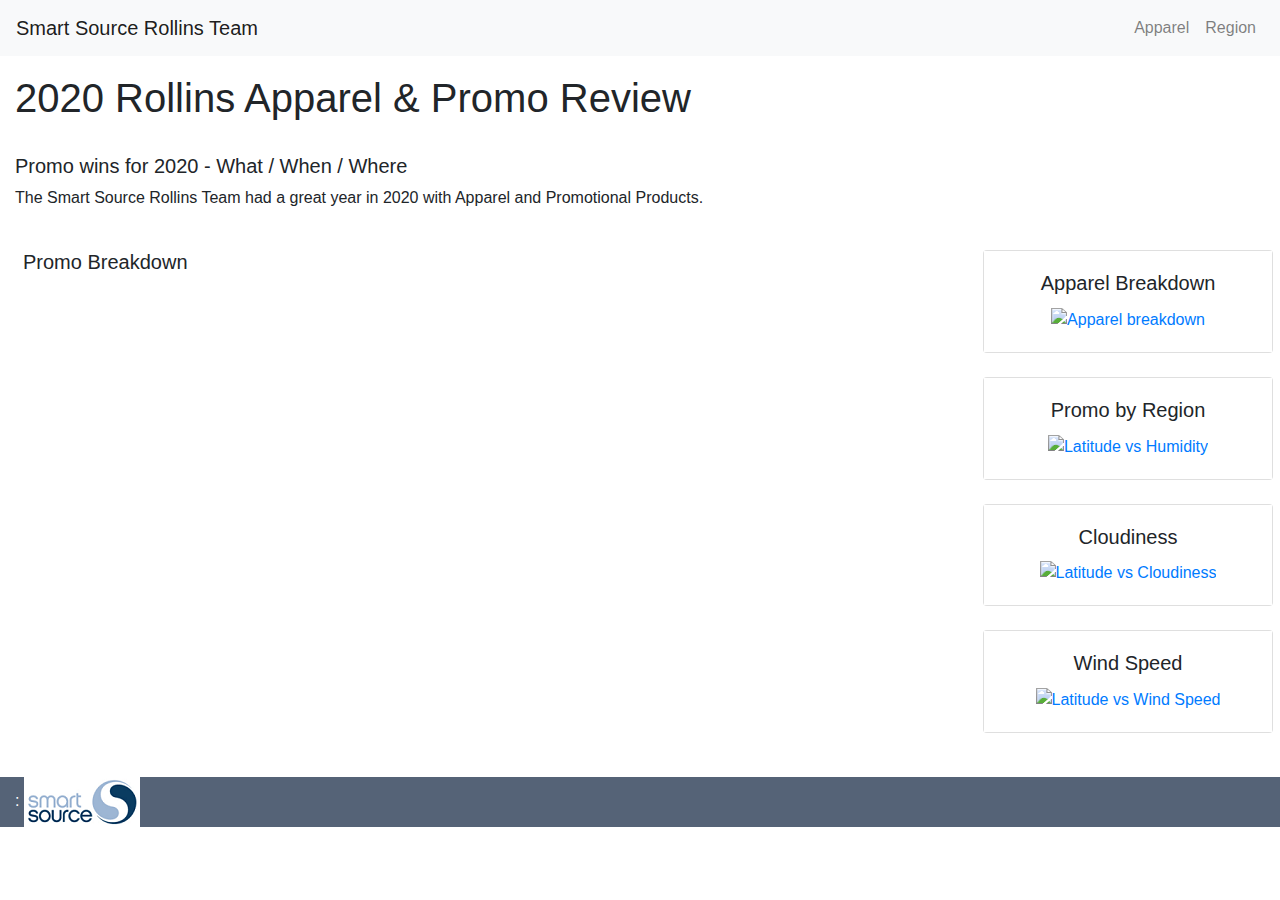
==== index.html @ d7239275 "initial push" ====
<!DOCTYPE html>
<html lang="en-us">

<head>
    <meta charset="UTF-8">
    <title>Rollins Team 2020 Review</title>
    <link rel="stylesheet" type="text/css" href="static/css/style.css">
    <link rel="stylesheet" href="https://stackpath.bootstrapcdn.com/bootstrap/4.3.1/css/bootstrap.min.css"
        integrity="sha384-ggOyR0iXCbMQv3Xipma34MD+dH/1fQ784/j6cY/iJTQUOhcWr7x9JvoRxT2MZw1T" crossorigin="anonymous">
</head>
​

<body class="background">
    <nav class="navbar navbar-light bg-light navbar-expand-md fixed-top foot">
        <a href="index.html" class="navbar-brand">Smart Source Rollins Team
        </a>
        <button class="navbar-toggler" type="button" data-toggle="collapse" data-target="#navbarSupportedContent">
            <span class="navbar-toggler-icon"></span>
        </button>

        <div class="collapse navbar-collapse" id="navbarSupportedContent">
            <ul class="navbar-nav ml-auto">
                <li class="nav-item ml-auto">
                    <a href="static/apparel.html" class="nav-link">Apparel</a>
                </li>
                <li class="nav-item ml-auto">
                    <a href="static/region.html" class="nav-link">Region</a>
                </li>
            </ul>
        </div>
    </nav>

    <div class="container-fluid" style="margin-top: 50px;">
        <div class="row mb-4">
            <div class="col">
                <h1>2020 Rollins Apparel & Promo Review</h1>
                <h4></h4>
            </div>
        </div>
        <div class="row mb-4">
            <div class="col">
                <h5>Promo wins for 2020 - What / When / Where </h5>
                <p>The Smart Source Rollins Team had a great year in 2020 with Apparel and Promotional Products.
                </p>
            </div>
        </div>
    </div>

    <div class="container-fluid m-2">
        <div class="row"> ​
            <div class="col-sm-12 col-md-9">
                <h5>Promo Breakdown</h5>
                <p> </p><br>
                <div class='tableauPlaceholder' id='viz1612315847835' style='position: relative'><noscript><a
                            href='#'><img alt=' '
                                src='https:&#47;&#47;public.tableau.com&#47;static&#47;images&#47;20&#47;2020_rollins_promo_dash3&#47;Dashboard1&#47;1_rss.png'
                                style='border: none' /></a></noscript><object class='tableauViz' style='display:none;'>
                        <param name='host_url' value='https%3A%2F%2Fpublic.tableau.com%2F' />
                        <param name='embed_code_version' value='3' />
                        <param name='site_root' value='' />
                        <param name='name' value='2020_rollins_promo_dash3&#47;Dashboard1' />
                        <param name='tabs' value='no' />
                        <param name='toolbar' value='yes' />
                        <param name='static_image'
                            value='https:&#47;&#47;public.tableau.com&#47;static&#47;images&#47;20&#47;2020_rollins_promo_dash3&#47;Dashboard1&#47;1.png' />
                        <param name='animate_transition' value='yes' />
                        <param name='display_static_image' value='yes' />
                        <param name='display_spinner' value='yes' />
                        <param name='display_overlay' value='yes' />
                        <param name='display_count' value='yes' />
                        <param name='language' value='en' />
                    </object></div>
                <script
                    type='text/javascript'>                    var divElement = document.getElementById('viz1612315847835'); var vizElement = divElement.getElementsByTagName('object')[0]; if (divElement.offsetWidth > 800) { vizElement.style.width = '1000px'; vizElement.style.height = '827px'; } else if (divElement.offsetWidth > 500) { vizElement.style.width = '1000px'; vizElement.style.height = '827px'; } else { vizElement.style.width = '100%'; vizElement.style.height = '727px'; } var scriptElement = document.createElement('script'); scriptElement.src = 'https://public.tableau.com/javascripts/api/viz_v1.js'; vizElement.parentNode.insertBefore(scriptElement, vizElement);                </script>



                <br><br>
                <h5></h5>

                <div class='tableauPlaceholder' id='viz1612314704779' style='position: relative'><noscript><a
                            href='#'><img alt=' '
                                src='https:&#47;&#47;public.tableau.com&#47;static&#47;images&#47;20&#47;2020_rollins_promo_dash2&#47;Dashboard2&#47;1_rss.png'
                                style='border: none' /></a></noscript><object class='tableauViz' style='display:none;'>
                        <param name='host_url' value='https%3A%2F%2Fpublic.tableau.com%2F' />
                        <param name='embed_code_version' value='3' />
                        <param name='site_root' value='' />
                        <param name='name' value='2020_rollins_promo_dash2&#47;Dashboard2' />
                        <param name='tabs' value='no' />
                        <param name='toolbar' value='yes' />
                        <param name='static_image'
                            value='https:&#47;&#47;public.tableau.com&#47;static&#47;images&#47;20&#47;2020_rollins_promo_dash2&#47;Dashboard2&#47;1.png' />
                        <param name='animate_transition' value='yes' />
                        <param name='display_static_image' value='yes' />
                        <param name='display_spinner' value='yes' />
                        <param name='display_overlay' value='yes' />
                        <param name='display_count' value='yes' />
                        <param name='language' value='en' />
                        <param name='filter' value='publish=yes' />
                    </object></div>
                <script
                    type='text/javascript'>                    var divElement = document.getElementById('viz1612314704779'); var vizElement = divElement.getElementsByTagName('object')[0]; if (divElement.offsetWidth > 800) { vizElement.style.width = '1000px'; vizElement.style.height = '827px'; } else if (divElement.offsetWidth > 500) { vizElement.style.width = '1000px'; vizElement.style.height = '827px'; } else { vizElement.style.width = '100%'; vizElement.style.height = '727px'; } var scriptElement = document.createElement('script'); scriptElement.src = 'https://public.tableau.com/javascripts/api/viz_v1.js'; vizElement.parentNode.insertBefore(scriptElement, vizElement);                </script>
                <p> </p>


            </div>

            <div class="col-sm-6 col-md-3 ml-auto">
                <aside class="sidebar">
                    <div class="card mb-4">
                        <div class="card-body background">
                            <center>
                                <h5 class="card-title">Apparel Breakdown</h5>
                            </center>
                            <center><a href="static/apparel.html"><img
                                        src="WebVisualizations/images/max_thumb.png" class="img-fluid"
                                        alt="Apparel breakdown"></a></center>
                        </div>
                    </div>
                </aside>
                <aside class="sidebar">
                    <div class="card mb-4">
                        <div class="card-body background">
                            <center>
                                <h5 class="card-title">Promo by Region</h5>
                            </center>
                            <center><a href="WebVisualizations/humid.html"><img
                                        src="WebVisualizations/images/humid_thumb.png" class="img-fluid"
                                        alt="Latitude vs Humidity"></a></center>
                        </div>
                    </div>
                </aside>
                <aside class="sidebar">
                    <div class="card mb-4">
                        <div class="card-body background">
                            <center>
                                <h5 class="card-title">Cloudiness</h5>
                            </center>
                            <center><a href="WebVisualizations/cloud.html"><img
                                        src="WebVisualizations/images/cloud_thumb.png" class="img-fluid"
                                        alt="Latitude vs Cloudiness"></a></center>
                        </div>
                    </div>
                </aside>
                <aside class="sidebar">
                    <div class="card mb-4">
                        <div class="card-body background">
                            <center>
                                <h5 class="card-title">Wind Speed</h5>
                            </center>
                            <center><a href="WebVisualizations/wind.html"><img
                                        src="WebVisualizations/images/wind_thumb.png" class="img-fluid"
                                        alt="Latitude vs Wind Speed"></a></center>
                        </div>
                    </div>
                </aside>
            </div>
        </div>
    </div>

    <div>
        <div class="container-fluid foot" style="margin-top: 20px;">
            <div class="row">
                <div class="col" style="color: white;">
                    : <a href="https://www.smartsourcellc.com/" target="_blank"><img
                            src="static/images/ss.PNG" class="img-fluid" alt="Smart Source link"></a>
                </div>
            </div>
        </div>
    </div>




    <script src="https://code.jquery.com/jquery-3.3.1.slim.min.js"
        integrity="sha384-q8i/X+965DzO0rT7abK41JStQIAqVgRVzpbzo5smXKp4YfRvH+8abtTE1Pi6jizo"
        crossorigin="anonymous"></script>
    <script src="https://cdnjs.cloudflare.com/ajax/libs/popper.js/1.14.7/umd/popper.min.js"
        integrity="sha384-UO2eT0CpHqdSJQ6hJty5KVphtPhzWj9WO1clHTMGa3JDZwrnQq4sF86dIHNDz0W1"
        crossorigin="anonymous"></script>
    <script src="https://stackpath.bootstrapcdn.com/bootstrap/4.3.1/js/bootstrap.min.js"
        integrity="sha384-JjSmVgyd0p3pXB1rRibZUAYoIIy6OrQ6VrjIEaFf/nJGzIxFDsf4x0xIM+B07jRM"
        crossorigin="anonymous"></script>

</body>
​

</html>
---- static/css/style.css ----
.centerhead
    {
    font-size: 60px;
    text-align: center;
    margin-bottom: 20px;
    font-family: Arial, Helvetica, sans-serif;
    }
p
    {
    font-family: Arial, Helvetica, sans-serif;
    }


.background{background-color:rgb(255, 255, 255)}

.foot{background-color:rgb(85, 99, 119)}
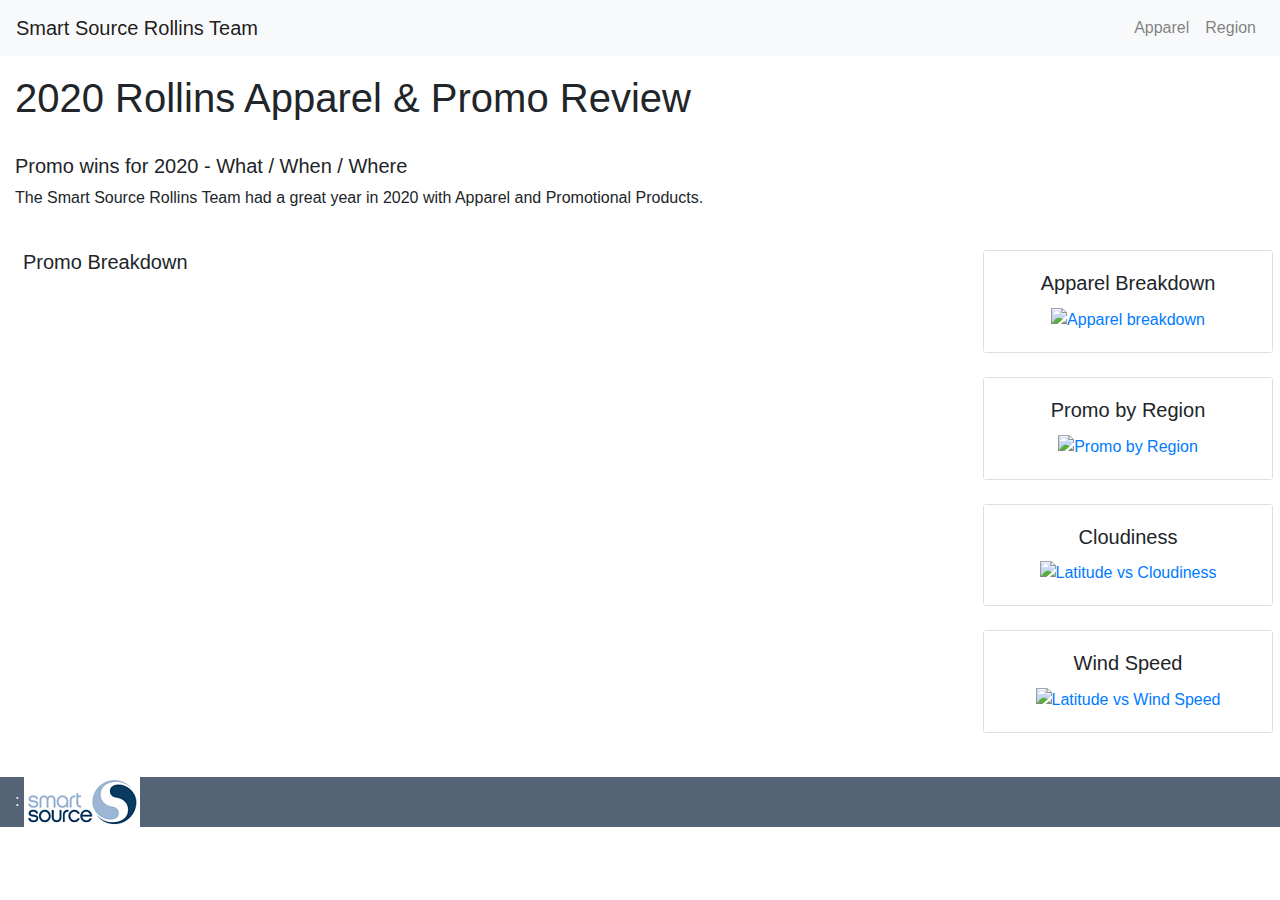
==== commit e47f9a58: "update region page" ====
--- a/index.html
+++ b/index.html
@@ -113,7 +113,7 @@
                                 <h5 class="card-title">Apparel Breakdown</h5>
                             </center>
                             <center><a href="static/apparel.html"><img
-                                        src="WebVisualizations/images/max_thumb.png" class="img-fluid"
+                                        src="static/images/apparel.png" class="img-fluid"
                                         alt="Apparel breakdown"></a></center>
                         </div>
                     </div>
@@ -124,9 +124,9 @@
                             <center>
                                 <h5 class="card-title">Promo by Region</h5>
                             </center>
-                            <center><a href="WebVisualizations/humid.html"><img
-                                        src="WebVisualizations/images/humid_thumb.png" class="img-fluid"
-                                        alt="Latitude vs Humidity"></a></center>
+                            <center><a href="static/region.html"><img
+                                        src="static/images/region.png" class="img-fluid"
+                                        alt="Promo by Region"></a></center>
                         </div>
                     </div>
                 </aside>
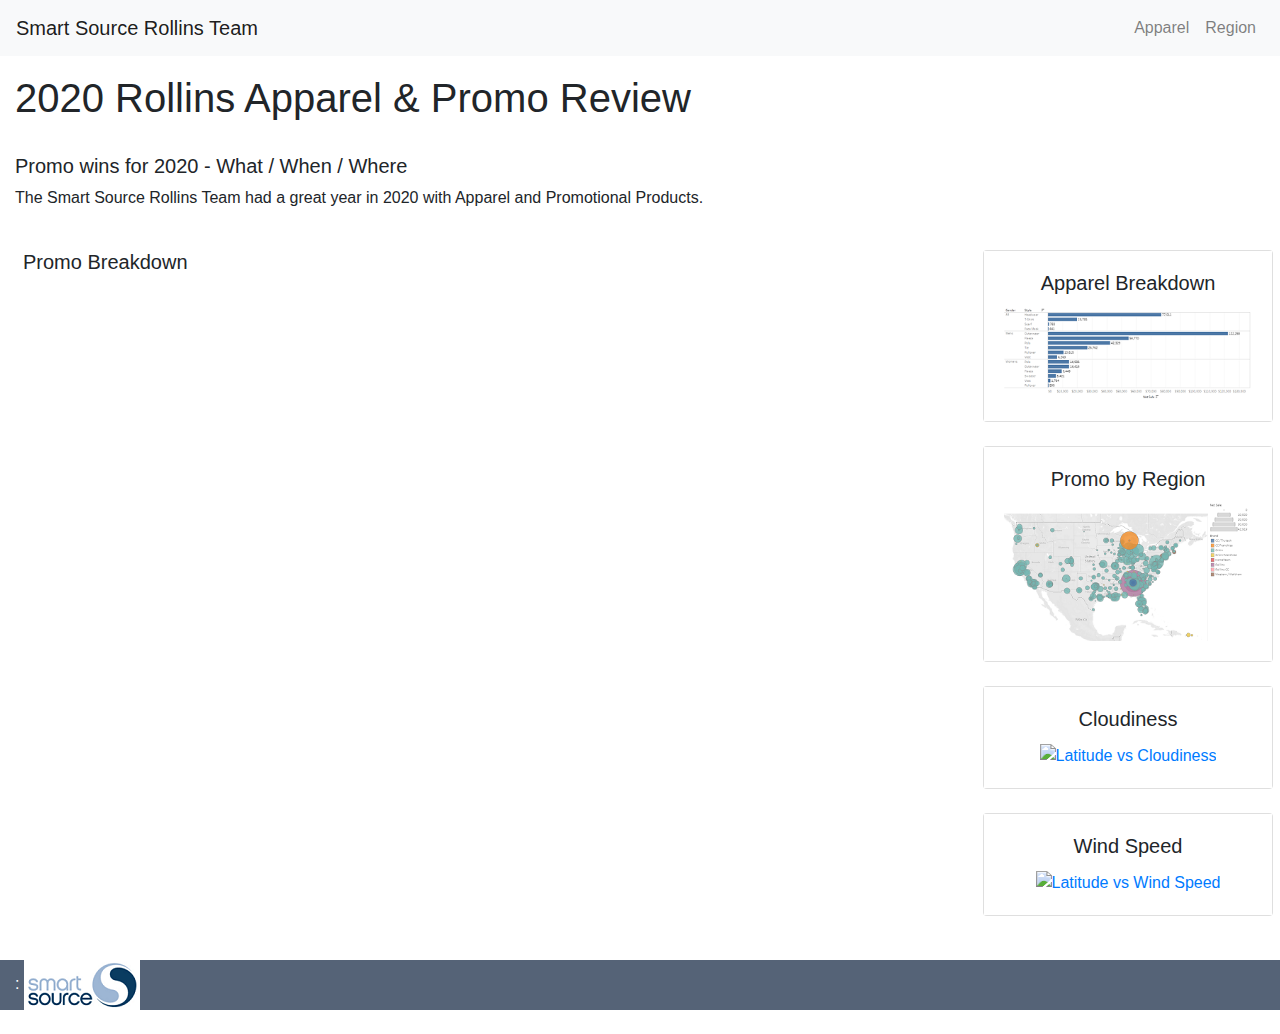
==== commit 83734ce6: "udpate images" ====
--- a/index.html
+++ b/index.html
@@ -112,8 +112,7 @@
                             <center>
                                 <h5 class="card-title">Apparel Breakdown</h5>
                             </center>
-                            <center><a href="static/apparel.html"><img
-                                        src="static/images/apparel.png" class="img-fluid"
+                            <center><a href="static/apparel.html"><img src="static/images/apparel.PNG" class="img-fluid"
                                         alt="Apparel breakdown"></a></center>
                         </div>
                     </div>
@@ -124,8 +123,7 @@
                             <center>
                                 <h5 class="card-title">Promo by Region</h5>
                             </center>
-                            <center><a href="static/region.html"><img
-                                        src="static/images/region.png" class="img-fluid"
+                            <center><a href="static/region.html"><img src="static/images/region.PNG" class="img-fluid"
                                         alt="Promo by Region"></a></center>
                         </div>
                     </div>
@@ -162,8 +160,8 @@
         <div class="container-fluid foot" style="margin-top: 20px;">
             <div class="row">
                 <div class="col" style="color: white;">
-                    : <a href="https://www.smartsourcellc.com/" target="_blank"><img
-                            src="static/images/ss.PNG" class="img-fluid" alt="Smart Source link"></a>
+                    : <a href="https://www.smartsourcellc.com/" target="_blank"><img src="static/images/ss.PNG"
+                            class="img-fluid" alt="Smart Source link"></a>
                 </div>
             </div>
         </div>
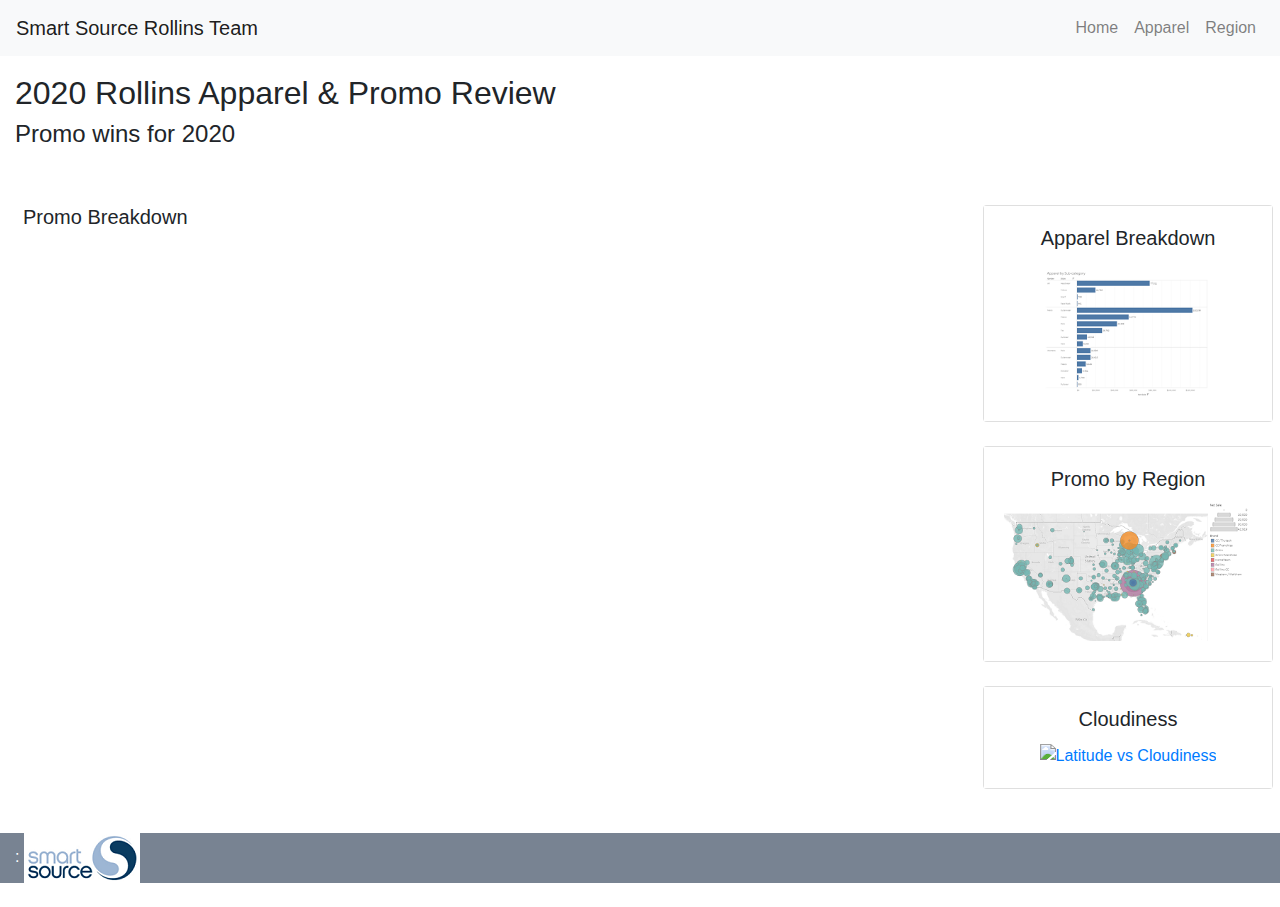
==== commit 0de8955d: "updates" ====
--- a/index.html
+++ b/index.html
@@ -21,6 +21,9 @@
         <div class="collapse navbar-collapse" id="navbarSupportedContent">
             <ul class="navbar-nav ml-auto">
                 <li class="nav-item ml-auto">
+                    <a href="index.html" class="nav-link">Home</a>
+                </li>
+                <li class="nav-item ml-auto">
                     <a href="static/apparel.html" class="nav-link">Apparel</a>
                 </li>
                 <li class="nav-item ml-auto">
@@ -33,15 +36,12 @@
     <div class="container-fluid" style="margin-top: 50px;">
         <div class="row mb-4">
             <div class="col">
-                <h1>2020 Rollins Apparel & Promo Review</h1>
-                <h4></h4>
+                <h2>2020 Rollins Apparel & Promo Review</h2>
+                <h4>Promo wins for 2020</h4>
             </div>
         </div>
         <div class="row mb-4">
             <div class="col">
-                <h5>Promo wins for 2020 - What / When / Where </h5>
-                <p>The Smart Source Rollins Team had a great year in 2020 with Apparel and Promotional Products.
-                </p>
             </div>
         </div>
     </div>
@@ -140,18 +140,6 @@
                         </div>
                     </div>
                 </aside>
-                <aside class="sidebar">
-                    <div class="card mb-4">
-                        <div class="card-body background">
-                            <center>
-                                <h5 class="card-title">Wind Speed</h5>
-                            </center>
-                            <center><a href="WebVisualizations/wind.html"><img
-                                        src="WebVisualizations/images/wind_thumb.png" class="img-fluid"
-                                        alt="Latitude vs Wind Speed"></a></center>
-                        </div>
-                    </div>
-                </aside>
             </div>
         </div>
     </div>
--- a/static/css/style.css
+++ b/static/css/style.css
@@ -13,7 +13,7 @@
 
 .background{background-color:rgb(255, 255, 255)}
 
-.foot{background-color:rgb(85, 99, 119)}
+.foot{background-color:rgb(120, 131, 146)}
 
 
 
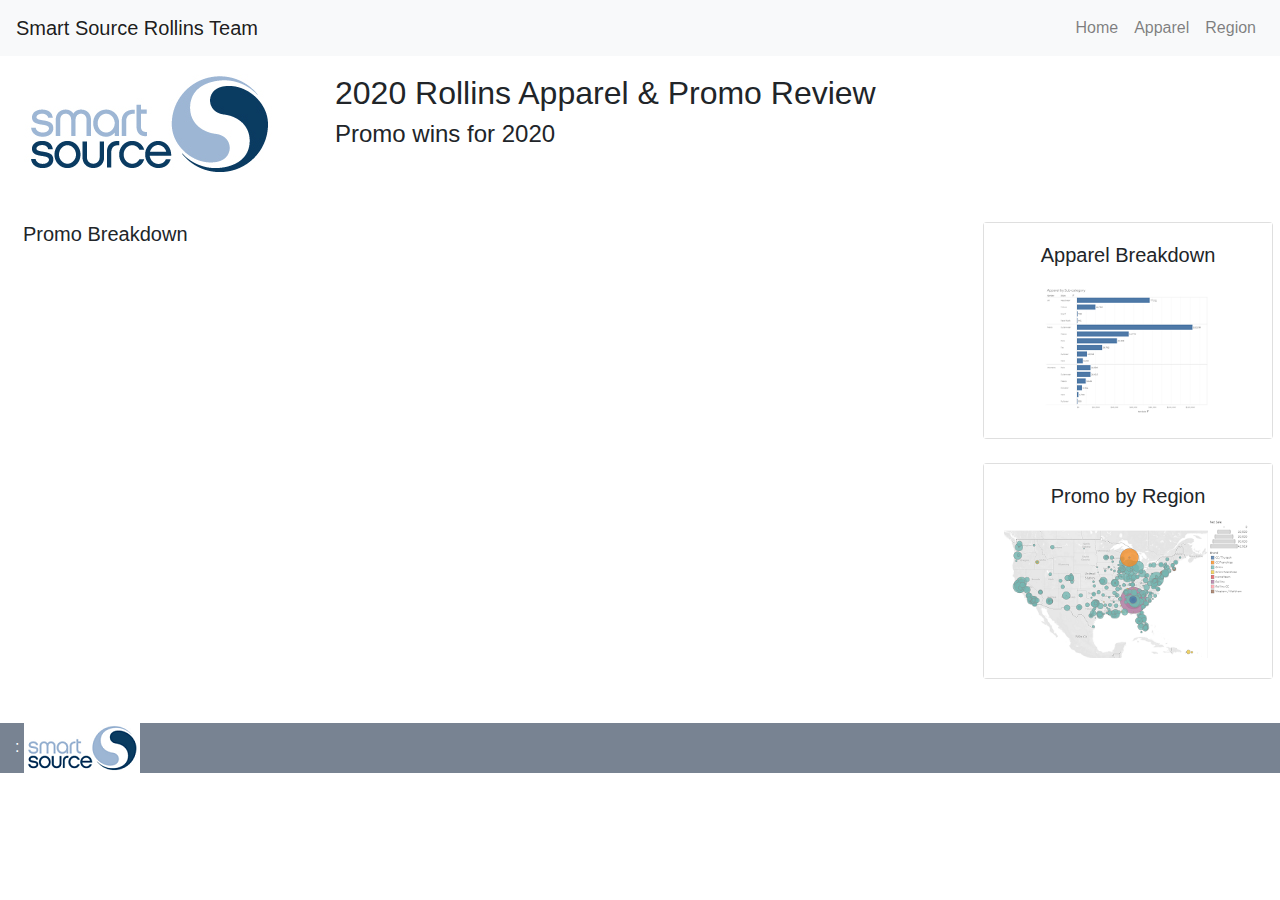
==== commit 4b88174b: "final" ====
--- a/index.html
+++ b/index.html
@@ -35,6 +35,10 @@
 
     <div class="container-fluid" style="margin-top: 50px;">
         <div class="row mb-4">
+            <div class="col-md-3" style="color: white;">
+                : <a href="https://www.smartsourcellc.com/" target="_blank"><img src="static/images/ss_logo.jpg"
+                        class="img-fluid" alt="Smart Source link"></a>
+            </div>
             <div class="col">
                 <h2>2020 Rollins Apparel & Promo Review</h2>
                 <h4>Promo wins for 2020</h4>
@@ -128,18 +132,6 @@
                         </div>
                     </div>
                 </aside>
-                <aside class="sidebar">
-                    <div class="card mb-4">
-                        <div class="card-body background">
-                            <center>
-                                <h5 class="card-title">Cloudiness</h5>
-                            </center>
-                            <center><a href="WebVisualizations/cloud.html"><img
-                                        src="WebVisualizations/images/cloud_thumb.png" class="img-fluid"
-                                        alt="Latitude vs Cloudiness"></a></center>
-                        </div>
-                    </div>
-                </aside>
             </div>
         </div>
     </div>
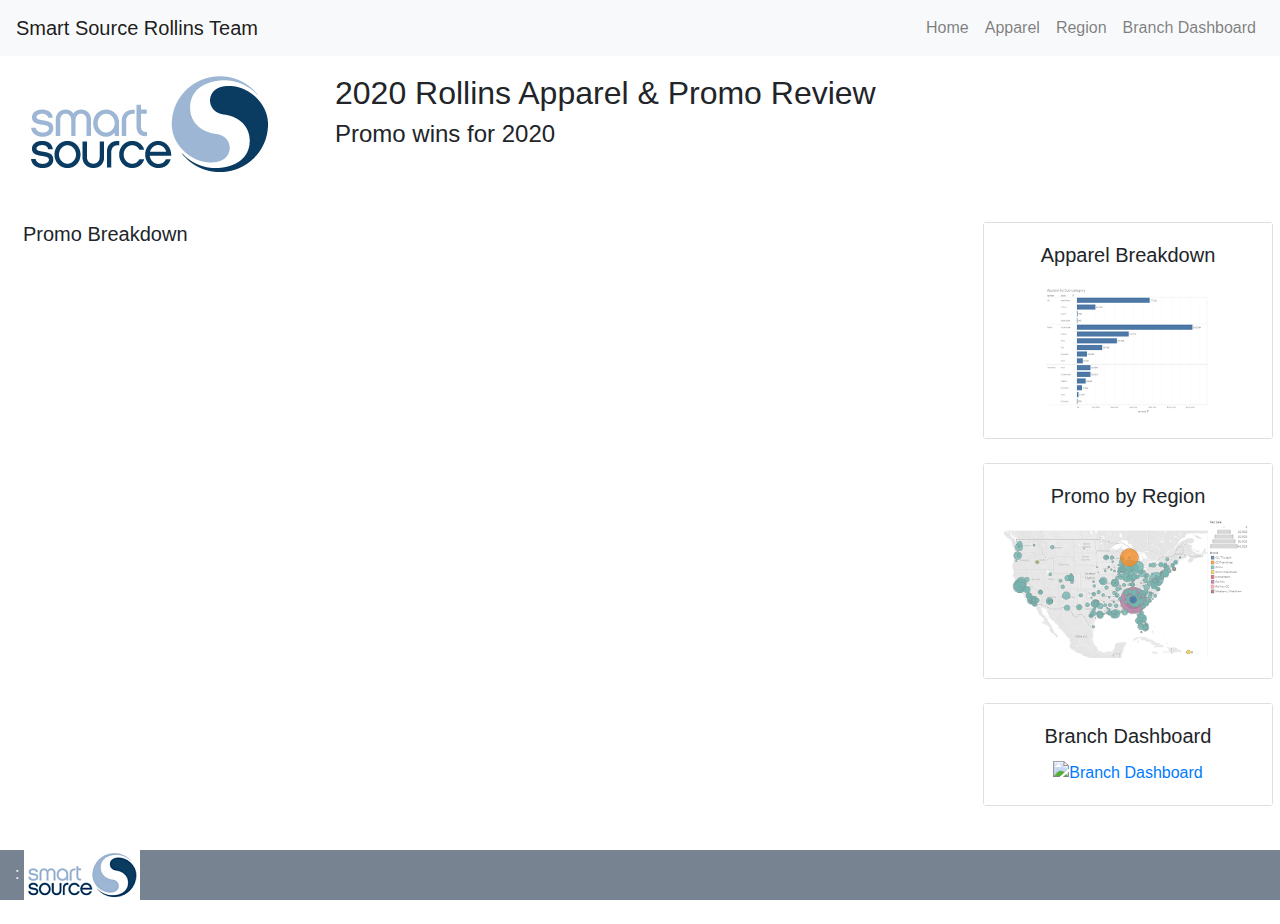
==== commit d4f87b8f: "branch page" ====
--- a/index.html
+++ b/index.html
@@ -28,6 +28,9 @@
                 </li>
                 <li class="nav-item ml-auto">
                     <a href="static/region.html" class="nav-link">Region</a>
+                </li>
+                <li class="nav-item ml-auto">
+                    <a href="static/dash2.html" class="nav-link">Branch Dashboard</a>
                 </li>
             </ul>
         </div>
@@ -132,6 +135,17 @@
                         </div>
                     </div>
                 </aside>
+                <aside class="sidebar">
+                    <div class="card mb-4">
+                        <div class="card-body background">
+                            <center>
+                                <h5 class="card-title">Branch Dashboard</h5>
+                            </center>
+                            <center><a href="static/dash2.html"><img src="static/images/dash.PNG" class="img-fluid"
+                                        alt="Branch Dashboard"></a></center>
+                        </div>
+                    </div>
+                </aside>
             </div>
         </div>
     </div>
--- a/static/css/style.css
+++ b/static/css/style.css
@@ -16,4 +16,65 @@
 .foot{background-color:rgb(120, 131, 146)}
 
 
-
+body {
+    padding: 0;
+    margin: 0;
+  }
+  
+   
+  #map
+  {
+      width: 100%;
+      height:650px;
+      min-height: 200%;
+      min-width: 100%;
+      display: block;
+  }
+  
+  #map2
+  {
+      width: 100%;
+      height:500px;
+      min-height: 200%;
+      min-width: 100%;
+      display: block;
+  }
+  
+  html, body
+  {
+      height: 100%;
+  }
+  #map-holder{
+      height: 100%;
+  }
+  .fill
+  {
+      min-height: 100%;
+      height: 100%;
+      width: 100%;
+      max-width: 100%;
+  }
+  
+  
+  .info {
+      padding: 6px 8px;
+      font: 14px/16px Arial, Helvetica, sans-serif;
+      background: white;
+      background: rgba(255,255,255,0.8);
+      box-shadow: 0 0 15px rgba(0,0,0,0.2);
+      border-radius: 5px;
+      }
+  .legend {
+      background-color: “black”;
+      line-height: 25px;
+      color: #555;
+      width: auto;
+      }
+  .legend i {
+      width: 18px;
+      height: 18px;
+      float: left;
+      margin-right: 8px;
+      opacity: 0.7;
+      }
+  
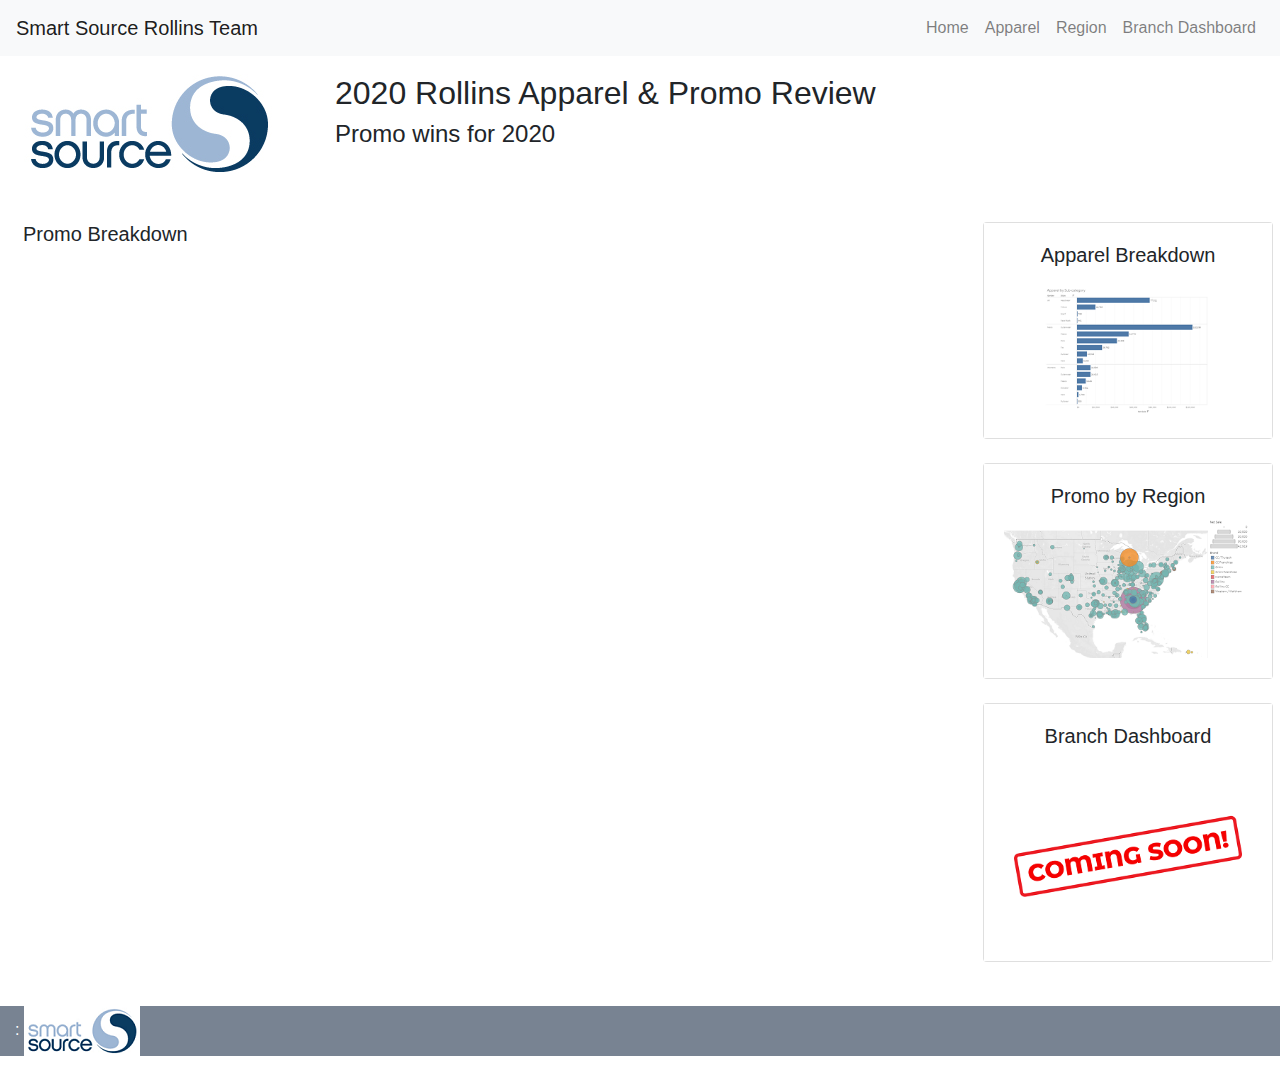
==== commit 741a4e1a: "update" ====
--- a/index.html
+++ b/index.html
@@ -141,7 +141,7 @@
                             <center>
                                 <h5 class="card-title">Branch Dashboard</h5>
                             </center>
-                            <center><a href="static/dash2.html"><img src="static/images/dash.PNG" class="img-fluid"
+                            <center><a href="static/dash2.html"><img src="static/images/dash.png" class="img-fluid"
                                         alt="Branch Dashboard"></a></center>
                         </div>
                     </div>
